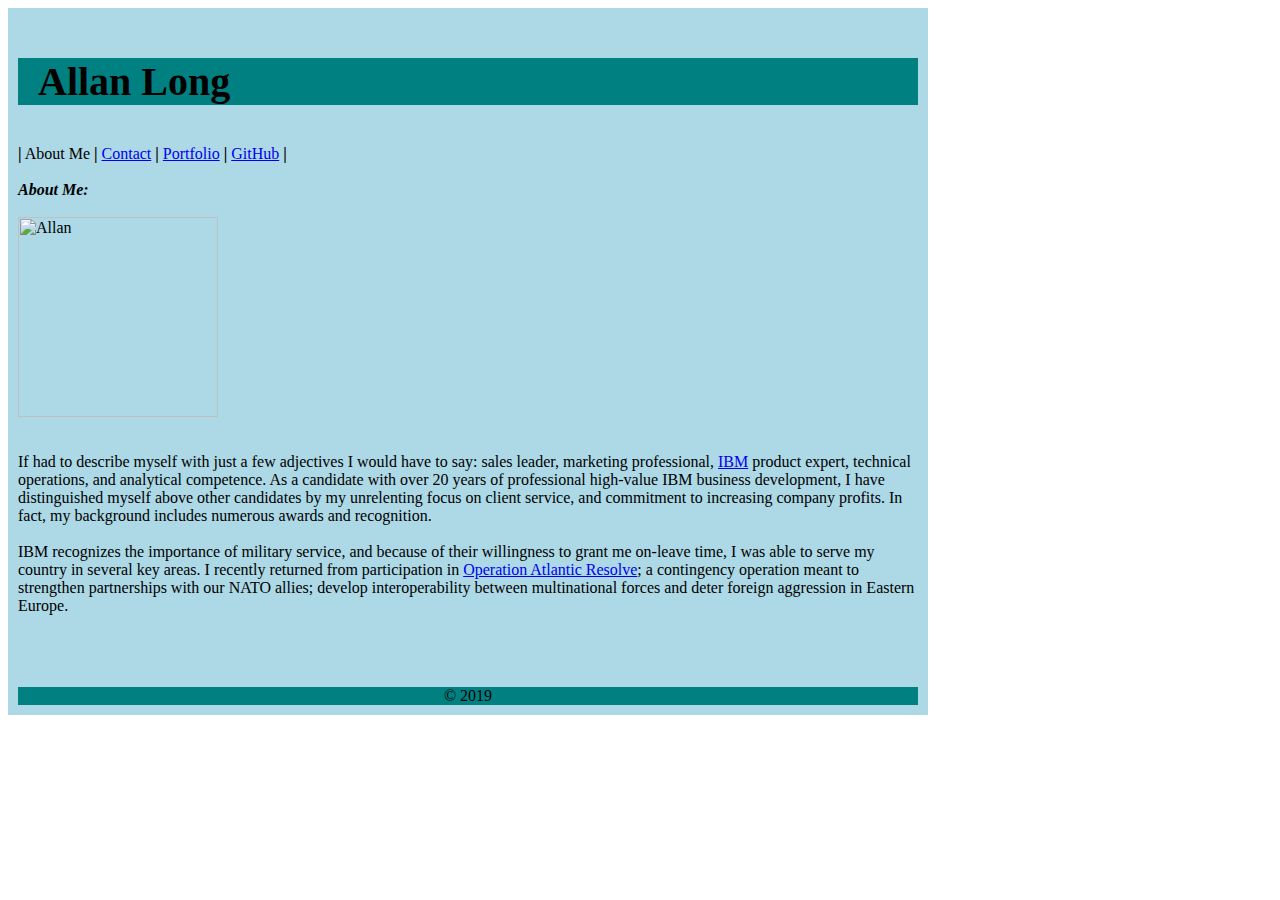
==== index.html @ 109f3aa9 "Update index.html" ====
<!DOCTYPE html PUBLIC "-//W3C//DTD HTML 4.01 Transitional//EN">
<html>
  <head>
    <meta http-equiv="content-type" content="text/html; charset=UTF-8">
    <title>BioPage</title>
    <style>
.container{
font-family: 'Roboto Slab', serif;
background-color: lightblue;
padding: 10px;
max-width: 900px; ;

}

#name{   
  background-color: teal;
padding-left: 20px;
color: black;
font-size: 250%;
}
#Tabs{
align-content: right;
font-size: 95%;
}

.footer{
  background-color: teal;
  text-align: center;
}




</style>
  </head>
  <body>
    <div class="container">
        <p id="name"><b>Allan Long&nbsp;&nbsp;&nbsp; &nbsp;&nbsp;&nbsp;
            &nbsp;&nbsp;&nbsp; &nbsp;&nbsp;&nbsp; &nbsp;&nbsp;&nbsp;
            &nbsp;&nbsp;&nbsp; </b></p>
      
      <div class="Tabs"><b>|</b> About Me <b>|</b> <a
          a href="ABLe255.github.io/Activities/TUE 2-5-19/assets/assets/contact.html">Contact</a> <b>|</b> <a
          href="#Portfolio.html">Portfolio</a> <b>|</b> <a
          href="https://github.com/ABLe255">GitHub</a> <b>|</b><br>
          </div>
       <br>
        <i><b>About Me:</b></i><br>
        <br>
        <img
src=" ABLe255.github.io/Activities/TUE 2-5-19/assets/assets/images/BravoCo.jpg"
          alt="Allan" width="200" height="200"> <br><br><br>
        <div class="para1"> If had to describe myself with just a few
          adjectives I would have to say: sales leader, marketing
          professional, <a href="https://www.ibm.com/products/software">IBM</a>
          product expert, technical operations, and analytical
          competence. As a candidate with over 20 years of professional
          high-value IBM business development, I have distinguished
          myself above other candidates by my unrelenting focus on
          client service, and commitment to increasing company profits.
          In fact, my background includes numerous awards and
          recognition.<br>
          <br>
        </div>
        <div class="para2"> IBM recognizes the importance of military
          service, and because of their willingness to grant me on-leave
          time, I was able to serve my country in several key areas. I
          recently returned from participation in <a
            href="https://www.eur.army.mil/AtlanticResolve/">Operation
            Atlantic Resolve</a>; a contingency operation meant to
          strengthen partnerships with our NATO allies; develop
          interoperability between multinational forces and deter
          foreign aggression in Eastern Europe. </div>
        <br>
        <br>
        <br>
        <br>
        <div class="footer"> © 2019 </div>
      </div>
    
  </body>
</html>
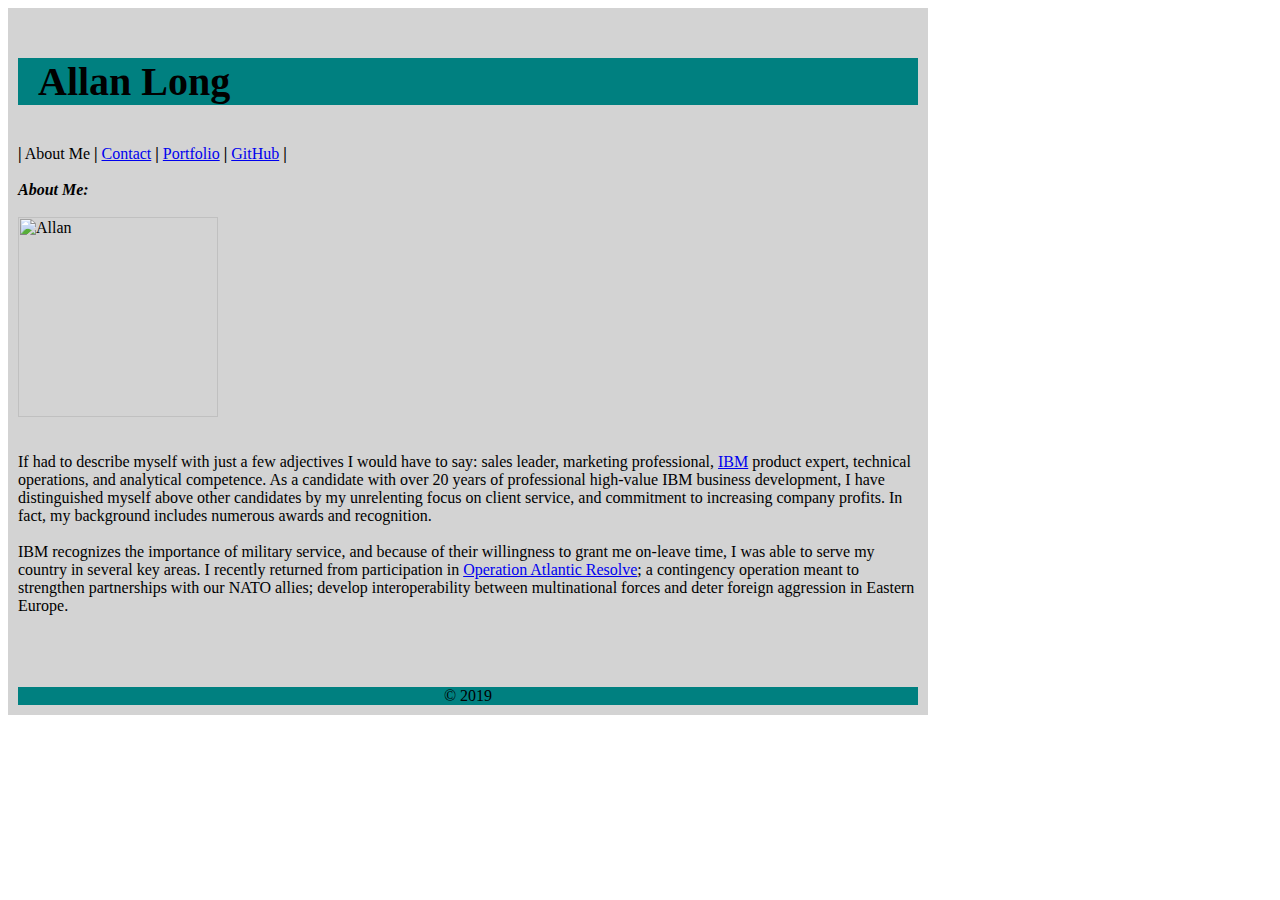
==== commit c52fa830: "Update index.html" ====
--- a/index.html
+++ b/index.html
@@ -6,7 +6,7 @@
     <style>
 .container{
 font-family: 'Roboto Slab', serif;
-background-color: lightblue;
+background-color: lightgray;
 padding: 10px;
 max-width: 900px; ;
 
@@ -28,10 +28,9 @@
   text-align: center;
 }
 
-
-
-
 </style>
+    
+ <link href="https://fonts.googleapis.com/css?family=Noto+Serif" rel="stylesheet">
   </head>
   <body>
     <div class="container">
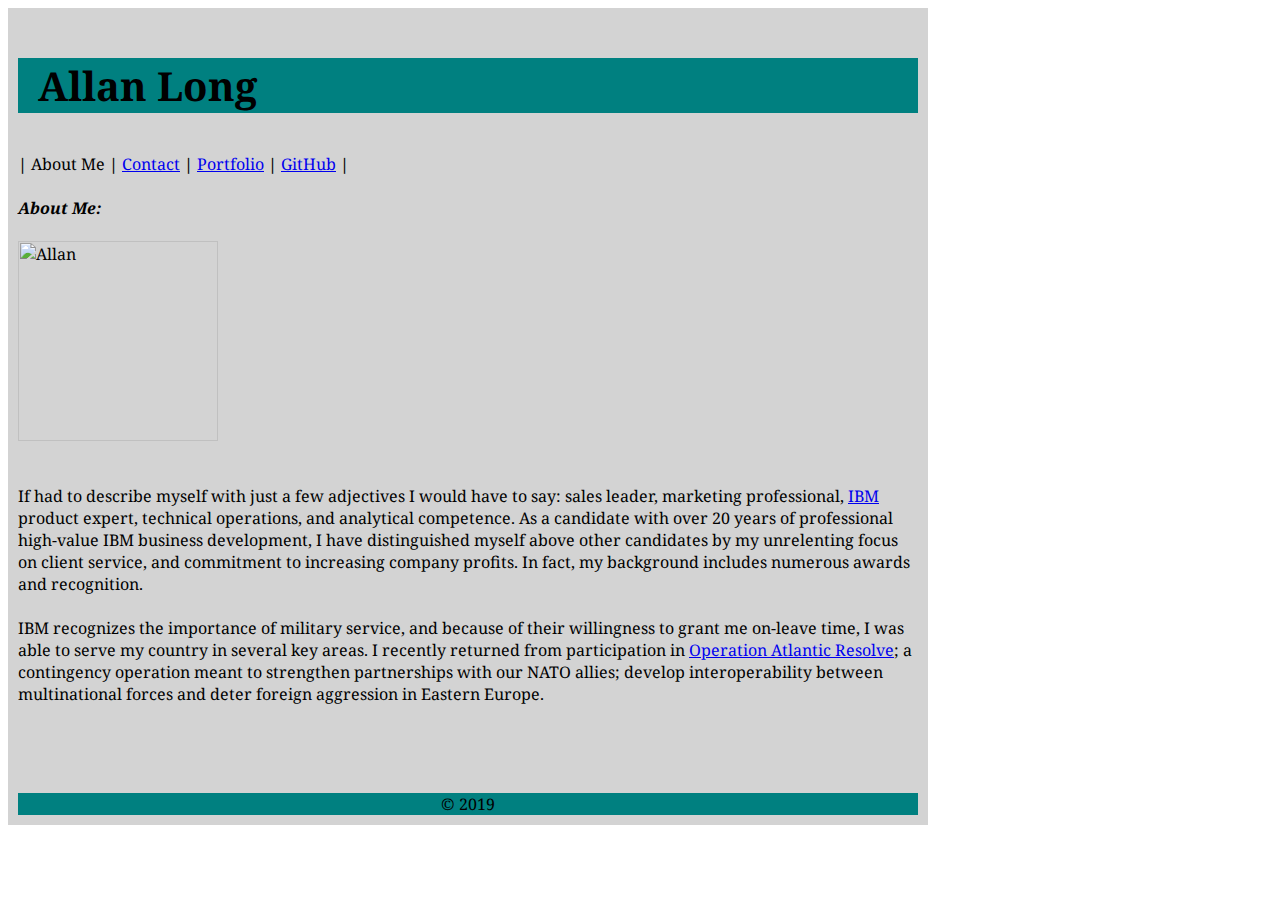
==== commit 8cafe068: "font" ====
--- a/index.html
+++ b/index.html
@@ -1,11 +1,13 @@
 <!DOCTYPE html PUBLIC "-//W3C//DTD HTML 4.01 Transitional//EN">
 <html>
   <head>
+    
     <meta http-equiv="content-type" content="text/html; charset=UTF-8">
     <title>BioPage</title>
+    <link href="https://fonts.googleapis.com/css?family=Noto+Serif" rel="stylesheet">
     <style>
 .container{
-font-family: 'Roboto Slab', serif;
+  font-family: 'Noto Serif';
 background-color: lightgray;
 padding: 10px;
 max-width: 900px; ;
@@ -30,7 +32,7 @@
 
 </style>
     
- <link href="https://fonts.googleapis.com/css?family=Noto+Serif" rel="stylesheet">
+ 
   </head>
   <body>
     <div class="container">
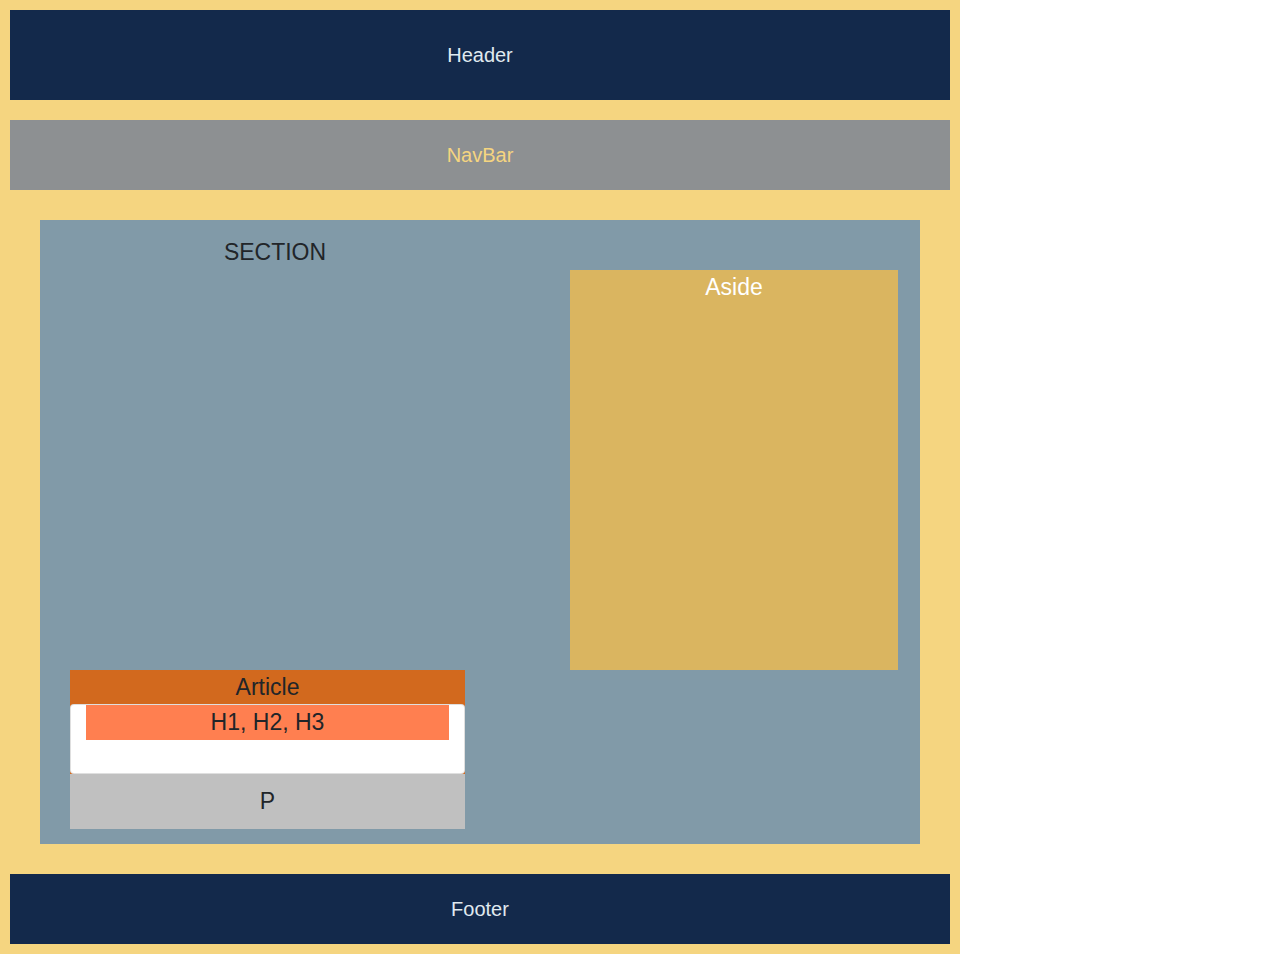
==== commit d88d55fc: "lkj" ====
--- a/index.html
+++ b/index.html
@@ -1,83 +1,159 @@
-<!DOCTYPE html PUBLIC "-//W3C//DTD HTML 4.01 Transitional//EN">
-<html>
-  <head>
+<!DOCTYPE html>
+<html lang="en">
+
+<head>
+  <meta charset="UTF-8">
+  <meta name="viewport" content="width=device-width, initial-scale=1.0">
+  <meta http-equiv="X-UA-Compatible" <ontent="ie=edge">
+  <link rel="stylesheet" href="https://stackpath.bootstrapcdn.com/bootstrap/4.3.1/css/bootstrap.min.css"
+    integrity="sha384-ggOyR0iXCbMQv3Xipma34MD+dH/1fQ784/j6cY/iJTQUOhcWr7x9JvoRxT2MZw1T" crossorigin="anonymous">
+  <title>Wireframe</title>
+  <style>
+    .containerM {
+      padding: 10px;
+      max-width: 960px;
+      max-height: 960px;
+      background-color: #F5D580;
+      text-align: center;
+      font-size: 125%
+    }
+
+    .header {
+      padding: 30px;
+      margin-bottom: 20px;
+      color: rgb(224, 234, 240);
+      background: #13294B;
+    }
+
+    #nav {
+      padding: 20px;
+      margin-bottom: 20px;
+      color: #F5D580;
+      background: #8D9092;
+      text-align: center;
+    }
+
+    .container3 {
+      margin: 30px;
+      background-color: rgba(104, 142, 177, 0.829);
+      padding: 15px;
+      font-size: 115%;
+      text-align: center;
+    }
+
+    .container4 {}
+
+    .card {
+      height: 70px
+    }
+
+    .container5 {
+      background-color: chocolate;
+    }
+
+    .row4 {}
+
+    .row5 {
+      background-color: coral
+    }
+
+    .card2 {
+      background-color: silver;
+      padding: 10px;
+    }
+
+    .aside {
+      background: rgb(218, 181, 96);
+      color: white;
+      height: 400px;
+      width: 40%;
+      position: relative;
+      left: 500px;
+    }
+
+
+    #footer {
+      padding: 20px;
+      color: rgb(224, 234, 240);
+      background: #13294B;
+
+    }
     
-    <meta http-equiv="content-type" content="text/html; charset=UTF-8">
-    <title>BioPage</title>
-    <link href="https://fonts.googleapis.com/css?family=Noto+Serif" rel="stylesheet">
-    <style>
-.container{
-  font-family: 'Noto Serif';
-background-color: lightgray;
-padding: 10px;
-max-width: 900px; ;
+  </style>
+<!--Would normally use a separate stylesheet but with use of bootstrap, items are easier to edit with this method-->
 
-}
+<body>
 
-#name{   
-  background-color: teal;
-padding-left: 20px;
-color: black;
-font-size: 250%;
-}
-#Tabs{
-align-content: right;
-font-size: 95%;
-}
 
-.footer{
-  background-color: teal;
-  text-align: center;
-}
+  <div class="containerM">
+    <div class="header">Header</div>
 
-</style>
-    
- 
-  </head>
-  <body>
-    <div class="container">
-        <p id="name"><b>Allan Long&nbsp;&nbsp;&nbsp; &nbsp;&nbsp;&nbsp;
-            &nbsp;&nbsp;&nbsp; &nbsp;&nbsp;&nbsp; &nbsp;&nbsp;&nbsp;
-            &nbsp;&nbsp;&nbsp; </b></p>
-      
-      <div class="Tabs"><b>|</b> About Me <b>|</b> <a
-          a href="ABLe255.github.io/Activities/TUE 2-5-19/assets/assets/contact.html">Contact</a> <b>|</b> <a
-          href="#Portfolio.html">Portfolio</a> <b>|</b> <a
-          href="https://github.com/ABLe255">GitHub</a> <b>|</b><br>
+    <div id="nav">NavBar</div>
+
+
+    <div class="container3">
+      <div class="col-md-12">
+        <div class="row2">
+          <div class="col-md-6">
+            SECTION
+
           </div>
-       <br>
-        <i><b>About Me:</b></i><br>
-        <br>
-        <img
-src=" ABLe255.github.io/Activities/TUE 2-5-19/assets/assets/images/BravoCo.jpg"
-          alt="Allan" width="200" height="200"> <br><br><br>
-        <div class="para1"> If had to describe myself with just a few
-          adjectives I would have to say: sales leader, marketing
-          professional, <a href="https://www.ibm.com/products/software">IBM</a>
-          product expert, technical operations, and analytical
-          competence. As a candidate with over 20 years of professional
-          high-value IBM business development, I have distinguished
-          myself above other candidates by my unrelenting focus on
-          client service, and commitment to increasing company profits.
-          In fact, my background includes numerous awards and
-          recognition.<br>
-          <br>
+
+          <div class="aside">
+            <div class="cardA">
+              <div class="col-md-12">
+                <div class="rowA">
+                  Aside
+                </div>
+
+              </div>
+
+            </div>
+
+          </div>
+
         </div>
-        <div class="para2"> IBM recognizes the importance of military
-          service, and because of their willingness to grant me on-leave
-          time, I was able to serve my country in several key areas. I
-          recently returned from participation in <a
-            href="https://www.eur.army.mil/AtlanticResolve/">Operation
-            Atlantic Resolve</a>; a contingency operation meant to
-          strengthen partnerships with our NATO allies; develop
-          interoperability between multinational forces and deter
-          foreign aggression in Eastern Europe. </div>
-        <br>
-        <br>
-        <br>
-        <br>
-        <div class="footer"> © 2019 </div>
       </div>
-    
-  </body>
-</html>
+
+
+
+      <div class="container4">
+        <div class="row3">
+          <div class="col-md-6">
+
+            <div class="container5">
+              <div class="row4">
+                Article                 <!--I'm still having issues getthing things to line up correctly.-->
+              </div>
+              <div class="card">
+                <div class="col-12">
+                  <div class="row5">
+                    H1, H2, H3         <!--It looks much better than it did when using float tag.-->
+                  </div> 
+                </div>
+              </div>
+              <div class="card2">
+                <div class="row6">
+                  <div class="col-12">
+                    P                     <!--Arranging content next to and inside other content will require more study.-->
+
+                  </div>
+                </div>
+              </div>
+
+            </div>
+
+
+
+          </div>
+        </div>
+      </div>
+    </div>
+
+    <div id="footer">Footer</div>
+
+  </div>
+
+</body>
+
+</html>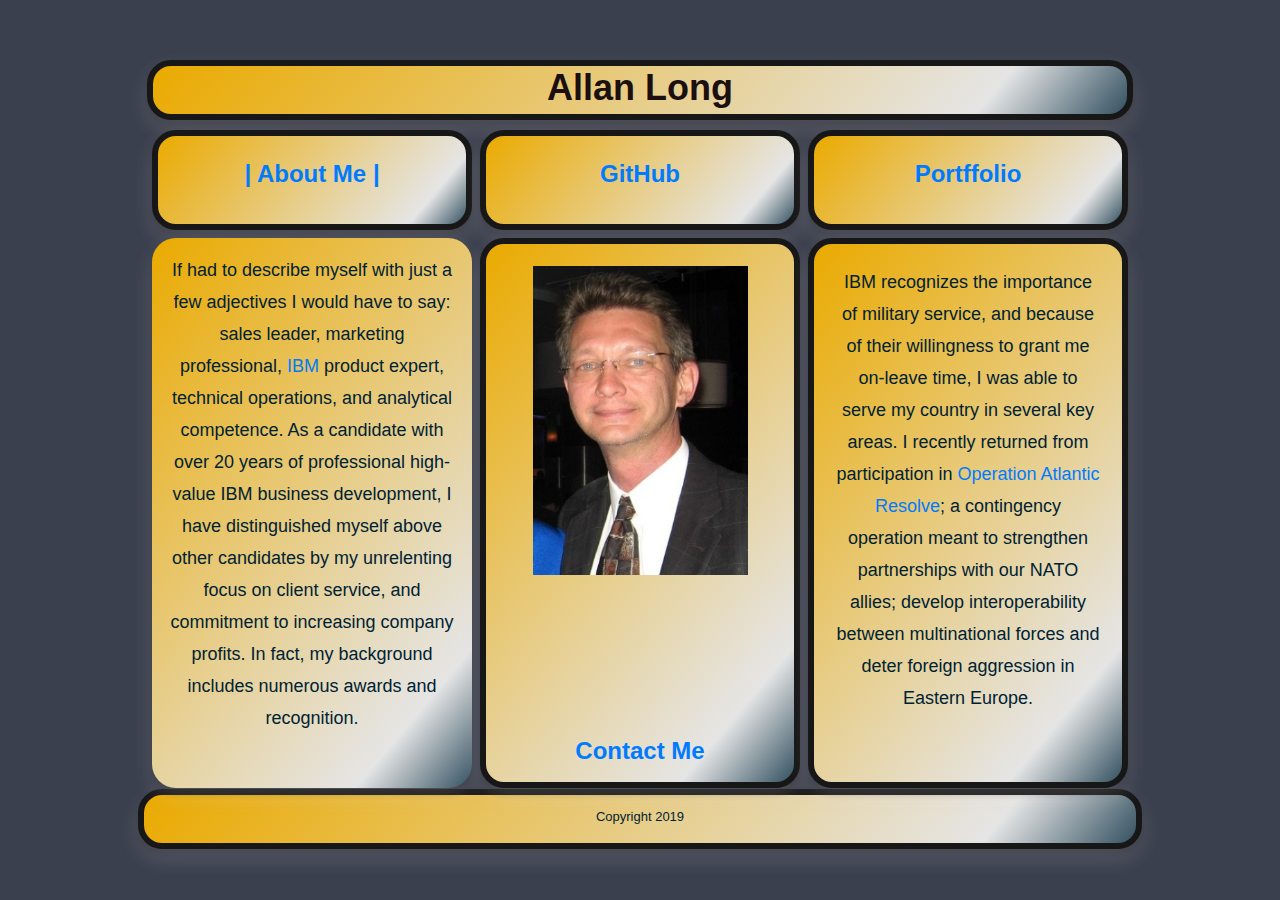
==== commit 45f19e82: "commit message required." ====
--- a/index.html
+++ b/index.html
@@ -2,157 +2,85 @@
 <html lang="en">
 
 <head>
-  <meta charset="UTF-8">
-  <meta name="viewport" content="width=device-width, initial-scale=1.0">
-  <meta http-equiv="X-UA-Compatible" <ontent="ie=edge">
-  <link rel="stylesheet" href="https://stackpath.bootstrapcdn.com/bootstrap/4.3.1/css/bootstrap.min.css"
-    integrity="sha384-ggOyR0iXCbMQv3Xipma34MD+dH/1fQ784/j6cY/iJTQUOhcWr7x9JvoRxT2MZw1T" crossorigin="anonymous">
-  <title>Wireframe</title>
-  <style>
-    .containerM {
-      padding: 10px;
-      max-width: 960px;
-      max-height: 960px;
-      background-color: #F5D580;
-      text-align: center;
-      font-size: 125%
-    }
+    <meta charset="UTF-8">
+    <meta name="viewport" content="width=device-width, initial-scale=1.0">
+    <meta http-equiv="X-UA-Compatible" <ontent="ie=edge">
+    <link rel="stylesheet" href="https://stackpath.bootstrapcdn.com/bootstrap/4.3.1/css/bootstrap.min.css"
+        integrity="sha384-ggOyR0iXCbMQv3Xipma34MD+dH/1fQ784/j6cY/iJTQUOhcWr7x9JvoRxT2MZw1T" crossorigin="anonymous">
+    <title>Bootstrap-index</title>
 
-    .header {
-      padding: 30px;
-      margin-bottom: 20px;
-      color: rgb(224, 234, 240);
-      background: #13294B;
-    }
+    <link rel="stylesheet" href="../Bootstrap/assets/css/mystyle2.css">
+</head>
+<div class="body">
 
-    #nav {
-      padding: 20px;
-      margin-bottom: 20px;
-      color: #F5D580;
-      background: #8D9092;
-      text-align: center;
-    }
+    <div class="item header">
+        Allan Long
+    </div>
 
-    .container3 {
-      margin: 30px;
-      background-color: rgba(104, 142, 177, 0.829);
-      padding: 15px;
-      font-size: 115%;
-      text-align: center;
-    }
+    <div class="container">
+        <div class="item item1"> <a href="../Bootstrap/index.html"> | About Me |</a>
 
-    .container4 {}
-
-    .card {
-      height: 70px
-    }
-
-    .container5 {
-      background-color: chocolate;
-    }
-
-    .row4 {}
-
-    .row5 {
-      background-color: coral
-    }
-
-    .card2 {
-      background-color: silver;
-      padding: 10px;
-    }
-
-    .aside {
-      background: rgb(218, 181, 96);
-      color: white;
-      height: 400px;
-      width: 40%;
-      position: relative;
-      left: 500px;
-    }
+        </div>
 
 
-    #footer {
-      padding: 20px;
-      color: rgb(224, 234, 240);
-      background: #13294B;
-
-    }
-    
-  </style>
-<!--Would normally use a separate stylesheet but with use of bootstrap, items are easier to edit with this method-->
-
-<body>
-
-
-  <div class="containerM">
-    <div class="header">Header</div>
-
-    <div id="nav">NavBar</div>
-
-
-    <div class="container3">
-      <div class="col-md-12">
-        <div class="row2">
-          <div class="col-md-6">
-            SECTION
-
-          </div>
-
-          <div class="aside">
-            <div class="cardA">
-              <div class="col-md-12">
-                <div class="rowA">
-                  Aside
-                </div>
-
-              </div>
-
-            </div>
-
-          </div>
-
+        <div class="item item2">
+                <a href="https://github.com/ABLe255/">GitHub</a>
         </div>
-      </div>
 
 
 
-      <div class="container4">
-        <div class="row3">
-          <div class="col-md-6">
+        <div class="item item3">
+            <a href="../Bootstrap/portfolio.html">Portffolio</a>
 
-            <div class="container5">
-              <div class="row4">
-                Article                 <!--I'm still having issues getthing things to line up correctly.-->
-              </div>
-              <div class="card">
-                <div class="col-12">
-                  <div class="row5">
-                    H1, H2, H3         <!--It looks much better than it did when using float tag.-->
-                  </div> 
-                </div>
-              </div>
-              <div class="card2">
-                <div class="row6">
-                  <div class="col-12">
-                    P                     <!--Arranging content next to and inside other content will require more study.-->
-
-                  </div>
-                </div>
-              </div>
-
-            </div>
+        </div>
 
 
 
-          </div>
+        <div class="item item4">
+            If had to describe myself with just a few
+            adjectives I would have to say: sales leader, marketing
+            professional, <a href="https://www.ibm.com/products/software">IBM</a>
+            product expert, technical operations, and analytical competence.
+            As a candidate with over 20 years of professional high-value IBM
+            business development, I have distinguished myself above other
+            candidates by my unrelenting focus on client service, and
+            commitment to increasing company profits. In fact, my background
+            includes numerous awards and recognition.<br>
+            <br>
+
         </div>
-      </div>
+
+
+
+        <div class="item item5">
+            <img src="../Bootstrap/assets/images/Me.png" alt="Allan" width="215" height="309">
+            <br> <br> <br> <br> <br> <br>
+            <a href="../Bootstrap/Contact.html">Contact Me</a>
+            <br>
+
+        </div>
+
+
+
+        <div class="item item6">
+            IBM recognizes the importance of military
+            service, and because of their willingness to grant me on-leave
+            time, I was able to serve my country in several key areas. I
+            recently returned from participation in <a href="https://www.eur.army.mil/AtlanticResolve/">Operation
+                Atlantic Resolve</a>; a contingency operation meant to
+            strengthen partnerships with our NATO allies; develop
+            interoperability between multinational forces and deter foreign
+            aggression in Eastern Europe.
+        </div>
+
     </div>
 
-    <div id="footer">Footer</div>
 
-  </div>
+    <div class="item footer">
+        Copyright 2019
+    </div>
+
+</div>
 
 </body>
 
--- a/Bootstrap/assets/css/mystyle2.css
+++ b/Bootstrap/assets/css/mystyle2.css
@@ -0,0 +1,101 @@
+
+* {
+    box-sizing: border-box;
+    text-align: center;
+  }
+  .header{
+    font-size: 36px;
+    font-weight: bold;
+    height: 60px;
+    margin: 10px;
+    padding: 6px;
+    text-align: center;
+    color:#002233;
+    border-radius: 24px;
+    border: 6px solid #171717;
+ }
+
+
+ .body {
+    font-size: 24px;
+    line-height: 32px;
+ }
+ 
+
+
+
+.container {
+  display: grid;
+  grid-template-columns: 520px 520px 520px;
+  grid-template-columns: 320px 320px 320px;
+  grid-template-rows: 100px 550px;
+  grid-gap: .5rem;
+}
+
+
+
+body {
+  background-color: #3b404e;
+  height: 100vh;
+  display: flex;
+  justify-content: center;
+  align-items: center;
+}
+
+.item {
+  background-color: #F5D580;
+  background-image: linear-gradient(130deg,#EAAA00, #E5E5E5 85%, #335161 100%);
+  box-shadow: 0 10px 20px rgba(226, 219, 219, 0.19), 0 6px 6px rgba(0,0,0,0.23);
+  color: rgb(27, 15, 15);
+  border-radius: 24px;
+  border: 6px solid #171717;
+  grid-gap: 1rem;
+}
+.item1{
+    padding:22px;
+    font-weight: bold;
+}
+.item2{
+    padding:22px;
+    font-weight: bold;
+
+}
+.item3{
+    padding:22px;
+    font-weight: bold;
+}
+
+.item4{
+    padding:16px;
+    color: #002233;
+   font-size:18px;
+   border: #171717;
+ 
+
+}
+
+.item5{
+    padding:22px;
+    border-radius: 24px;
+    border: 13px #D6DBD4​;
+    font-weight:bold;
+}
+
+.item6{
+    padding:22px;
+    color: #002233;
+   font-size:18px;
+}
+
+
+.footer{
+    height: 60px;
+    padding:6px;
+    margin: 1px;
+    text-align: center;
+    font-size:small;
+    color:#002233;
+    border-radius: 24px;
+    border: 6px solid #171717;
+
+}
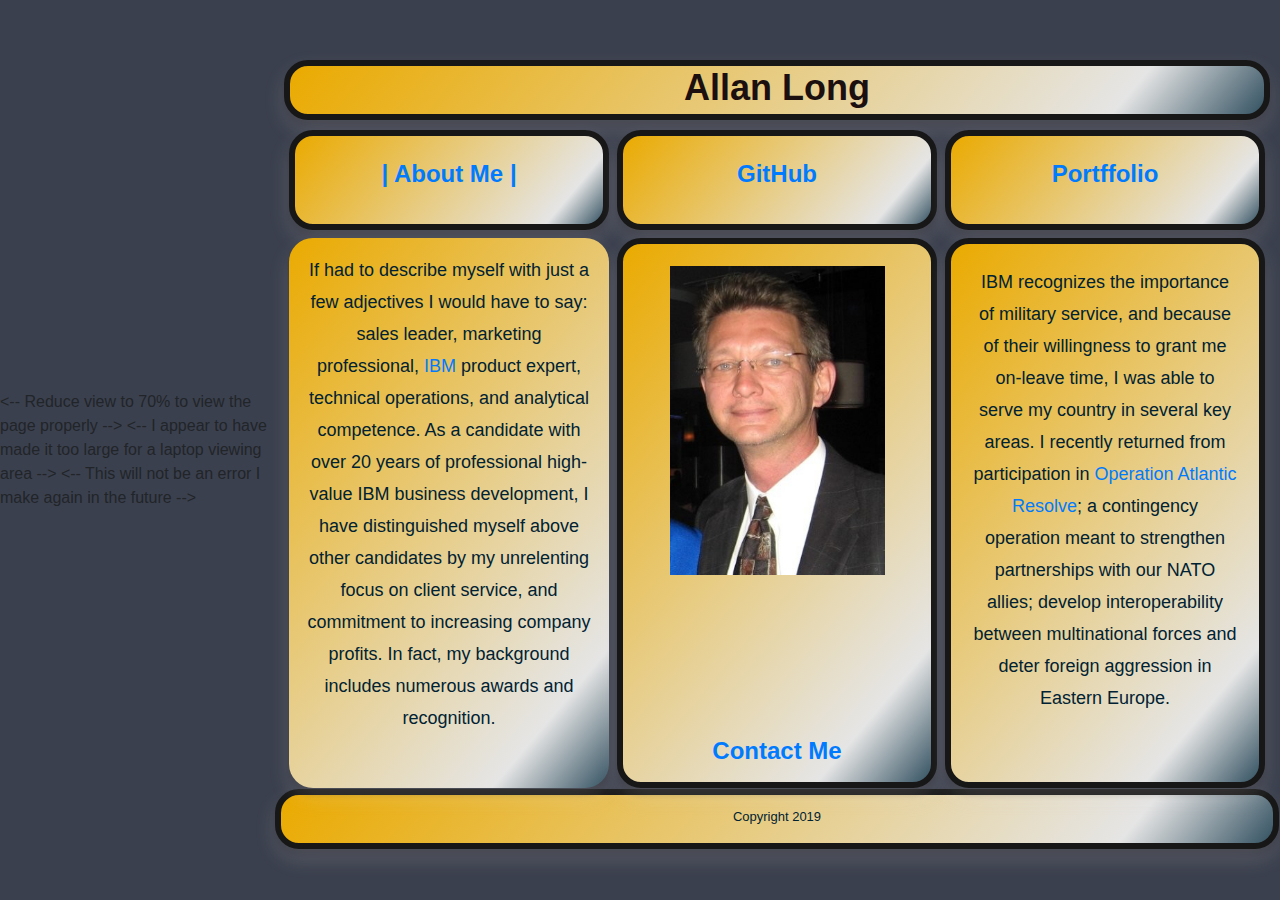
==== commit f5d84252: "Update index.html" ====
--- a/index.html
+++ b/index.html
@@ -1,87 +1,91 @@
-<!DOCTYPE html>
-<html lang="en">
-
-<head>
-    <meta charset="UTF-8">
-    <meta name="viewport" content="width=device-width, initial-scale=1.0">
-    <meta http-equiv="X-UA-Compatible" <ontent="ie=edge">
-    <link rel="stylesheet" href="https://stackpath.bootstrapcdn.com/bootstrap/4.3.1/css/bootstrap.min.css"
-        integrity="sha384-ggOyR0iXCbMQv3Xipma34MD+dH/1fQ784/j6cY/iJTQUOhcWr7x9JvoRxT2MZw1T" crossorigin="anonymous">
-    <title>Bootstrap-index</title>
-
-    <link rel="stylesheet" href="../Bootstrap/assets/css/mystyle2.css">
-</head>
-<div class="body">
-
-    <div class="item header">
-        Allan Long
-    </div>
-
-    <div class="container">
-        <div class="item item1"> <a href="../Bootstrap/index.html"> | About Me |</a>
-
-        </div>
-
-
-        <div class="item item2">
-                <a href="https://github.com/ABLe255/">GitHub</a>
-        </div>
-
-
-
-        <div class="item item3">
-            <a href="../Bootstrap/portfolio.html">Portffolio</a>
-
-        </div>
-
-
-
-        <div class="item item4">
-            If had to describe myself with just a few
-            adjectives I would have to say: sales leader, marketing
-            professional, <a href="https://www.ibm.com/products/software">IBM</a>
-            product expert, technical operations, and analytical competence.
-            As a candidate with over 20 years of professional high-value IBM
-            business development, I have distinguished myself above other
-            candidates by my unrelenting focus on client service, and
-            commitment to increasing company profits. In fact, my background
-            includes numerous awards and recognition.<br>
-            <br>
-
-        </div>
-
-
-
-        <div class="item item5">
-            <img src="../Bootstrap/assets/images/Me.png" alt="Allan" width="215" height="309">
-            <br> <br> <br> <br> <br> <br>
-            <a href="../Bootstrap/Contact.html">Contact Me</a>
-            <br>
-
-        </div>
-
-
-
-        <div class="item item6">
-            IBM recognizes the importance of military
-            service, and because of their willingness to grant me on-leave
-            time, I was able to serve my country in several key areas. I
-            recently returned from participation in <a href="https://www.eur.army.mil/AtlanticResolve/">Operation
-                Atlantic Resolve</a>; a contingency operation meant to
-            strengthen partnerships with our NATO allies; develop
-            interoperability between multinational forces and deter foreign
-            aggression in Eastern Europe.
-        </div>
-
-    </div>
-
-
-    <div class="item footer">
-        Copyright 2019
-    </div>
-
-</div>
-
-</body>
-
-</html>+<!DOCTYPE html>
+<html lang="en">
+    
+<-- Reduce view to 70% to view the page properly -->
+    <-- I appear to have made it too large for a laptop viewing area -->
+            <-- This will not be an error I make again in the future -->
+            
+<head>
+    <meta charset="UTF-8">
+    <meta name="viewport" content="width=device-width, initial-scale=1.0">
+    <meta http-equiv="X-UA-Compatible" <ontent="ie=edge">
+    <link rel="stylesheet" href="https://stackpath.bootstrapcdn.com/bootstrap/4.3.1/css/bootstrap.min.css"
+        integrity="sha384-ggOyR0iXCbMQv3Xipma34MD+dH/1fQ784/j6cY/iJTQUOhcWr7x9JvoRxT2MZw1T" crossorigin="anonymous">
+    <title>Bootstrap-index</title>
+
+    <link rel="stylesheet" href="../Bootstrap/assets/css/mystyle2.css">
+</head>
+<div class="body">
+
+    <div class="item header">
+        Allan Long
+    </div>
+
+    <div class="container">
+        <div class="item item1"> <a href="../Bootstrap/index.html"> | About Me |</a>
+
+        </div>
+
+
+        <div class="item item2">
+                <a href="https://github.com/ABLe255/">GitHub</a>
+        </div>
+
+
+
+        <div class="item item3">
+            <a href="../Bootstrap/portfolio.html">Portffolio</a>
+
+        </div>
+
+
+
+        <div class="item item4">
+            If had to describe myself with just a few
+            adjectives I would have to say: sales leader, marketing
+            professional, <a href="https://www.ibm.com/products/software">IBM</a>
+            product expert, technical operations, and analytical competence.
+            As a candidate with over 20 years of professional high-value IBM
+            business development, I have distinguished myself above other
+            candidates by my unrelenting focus on client service, and
+            commitment to increasing company profits. In fact, my background
+            includes numerous awards and recognition.<br>
+            <br>
+
+        </div>
+
+
+
+        <div class="item item5">
+            <img src="../Bootstrap/assets/images/Me.png" alt="Allan" width="215" height="309">
+            <br> <br> <br> <br> <br> <br>
+            <a href="../Bootstrap/Contact.html">Contact Me</a>
+            <br>
+
+        </div>
+
+
+
+        <div class="item item6">
+            IBM recognizes the importance of military
+            service, and because of their willingness to grant me on-leave
+            time, I was able to serve my country in several key areas. I
+            recently returned from participation in <a href="https://www.eur.army.mil/AtlanticResolve/">Operation
+                Atlantic Resolve</a>; a contingency operation meant to
+            strengthen partnerships with our NATO allies; develop
+            interoperability between multinational forces and deter foreign
+            aggression in Eastern Europe.
+        </div>
+
+    </div>
+
+
+    <div class="item footer">
+        Copyright 2019
+    </div>
+
+</div>
+
+</body>
+
+</html>
